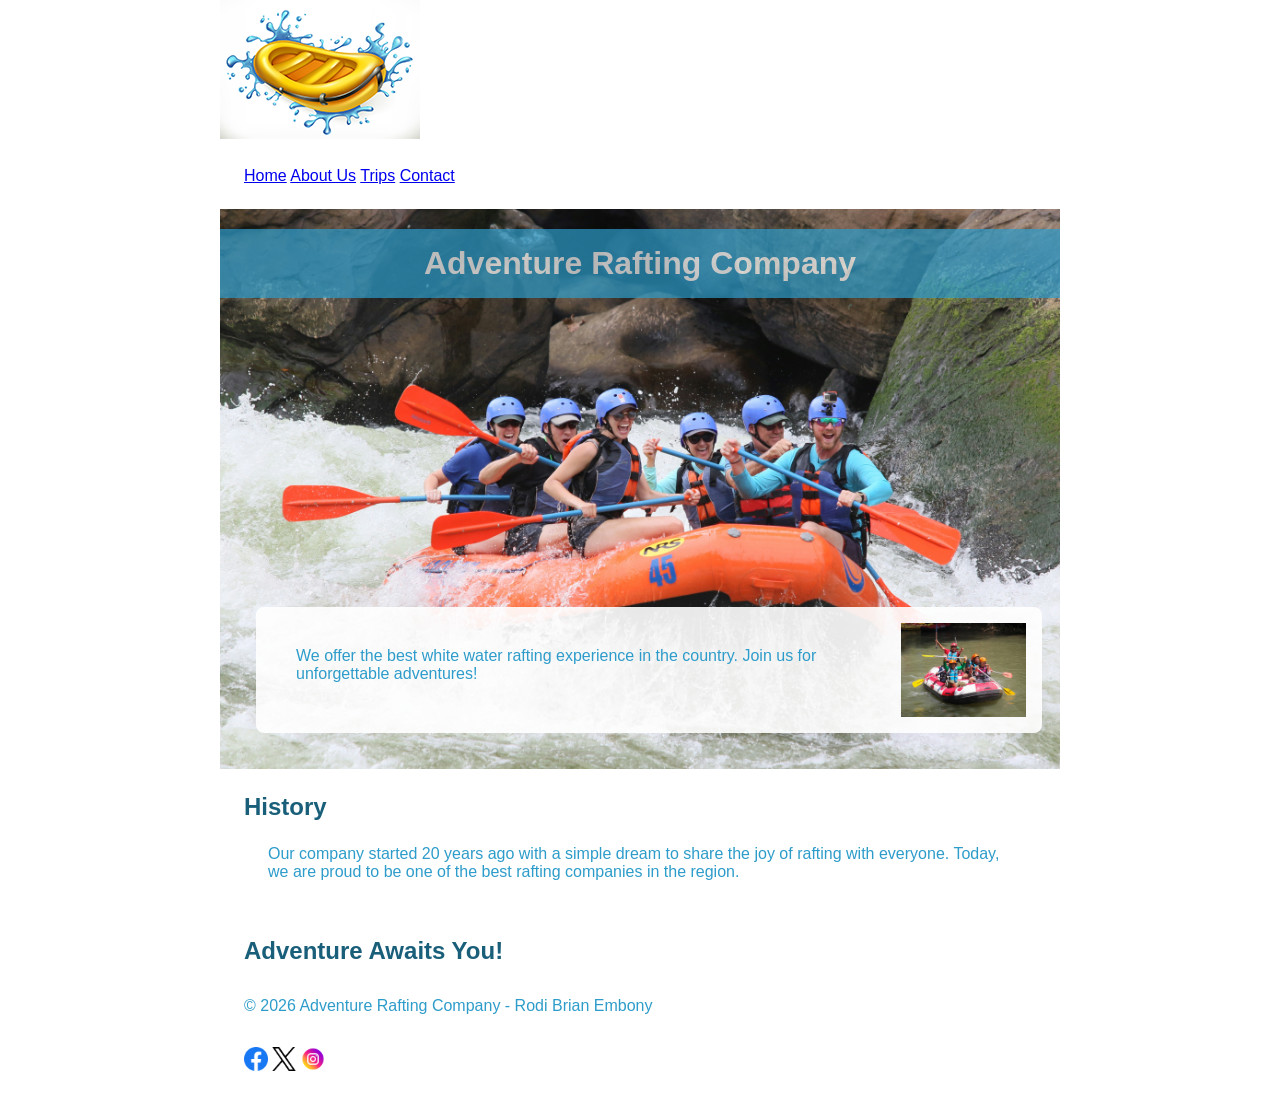
==== wwr/about.html @ 921b2a71 "wwr assignemtns" ====
<!DOCTYPE html>
<html lang="en">

<head>
    <meta charset="UTF-8">
    <meta name="viewport" content="width=device-width, initial-scale=1.0">
    <title>White Water Rafting - About Us</title>
    <meta name="description"
      content="Learn about our white water rafting company and our exciting adventures.">
    <meta name="author" content="Rodi Brian Embony">
    <link rel="stylesheet" href="styles/rafting.css">
</head>

<body>
    <header>
        <img src="images/logo.png" alt="Rafting Logo">
        <nav>
            <a href="index.html">Home</a>
            <a href="about.html">About Us</a>
            <a href="trips.html">Trips</a>
            <a href="contact.html">Contact</a>
        </nav>
    </header>

    <main>
        <div class="hero">
            <img src="images/hero.jpg" alt="River rafting">
            <h1>Adventure Rafting Company</h1>
            <article>
                <img src="images/happy-client.jpg" alt="Happy customer">
                <p>We offer the best white water rafting experience in the country. Join us for
                    unforgettable adventures!</p>
            </article>
        </div>

        <section>
            <h2>History</h2>
            <p>Our company started 20 years ago with a simple dream to share the joy of rafting with
                everyone. Today, we are proud to be one of the best rafting companies in the region.
            </p>
        </section>

        <section>
            <h2>Adventure Awaits You!</h2>
        </section>
    </main>

    <footer>
        <p>&copy; 2026 Adventure Rafting Company - Rodi Brian Embony</p>
        <nav class="socialmedia">
            <a href="https://facebook.com"><img src="images/facebook.png" alt="Facebook"></a>
            <a href="https://twitter.com"><img src="images/twitter.png" alt="Twitter"></a>
            <a href="https://instagram.com"><img src="images/instagram.png" alt="Instagram"></a>
        </nav>
    </footer>
</body>

</html>
---- wwr/styles/rafting.css ----
:root {
    --primary-color: #1a5f7a;
    --accent1-color: #2d9cca;
    --accent2-color: #f2cc8f;
    --heading-font: 'Arial', sans-serif;
    --body-font: 'Verdana', sans-serif;
}

* {
    margin: 0;
    padding: 0;
    box-sizing: border-box;
}

body {
    font-family: var(--body-font);
    color: var(--accent1-color);
}

header,
main,
footer {
    width: 840px;
    margin: 0 auto;
}

h1,
h2 {
    font-family: var(--heading-font);
    color: var(--primary-color);
}

nav,
p,
section,
article {
    margin: 16px;
    padding: 8px;
}

.socialmedia a {
    text-decoration: none;
}

.socialmedia img {
    width: 24px;
    height: 24px;
    display: inline-block;
}

.hero {
    position: relative;
}

.hero img {
    display: block;
    width: 100%;
    height: auto;
}

.hero h1 {
    position: absolute;
    top: 20px;
    width: 100%;
    padding: 16px;
    text-align: center;
    opacity: 0.7;
    background-color: var(--accent1-color);
    color: #fff;
}

.hero article {
    position: absolute;
    bottom: 20px;
    left: 20px;
    background-color: rgba(255, 255, 255, 0.9);
    padding: 16px;
    border-radius: 8px;
}

.hero article img {
    float: right;
    width: 125px;
    margin-left: 16px;
}
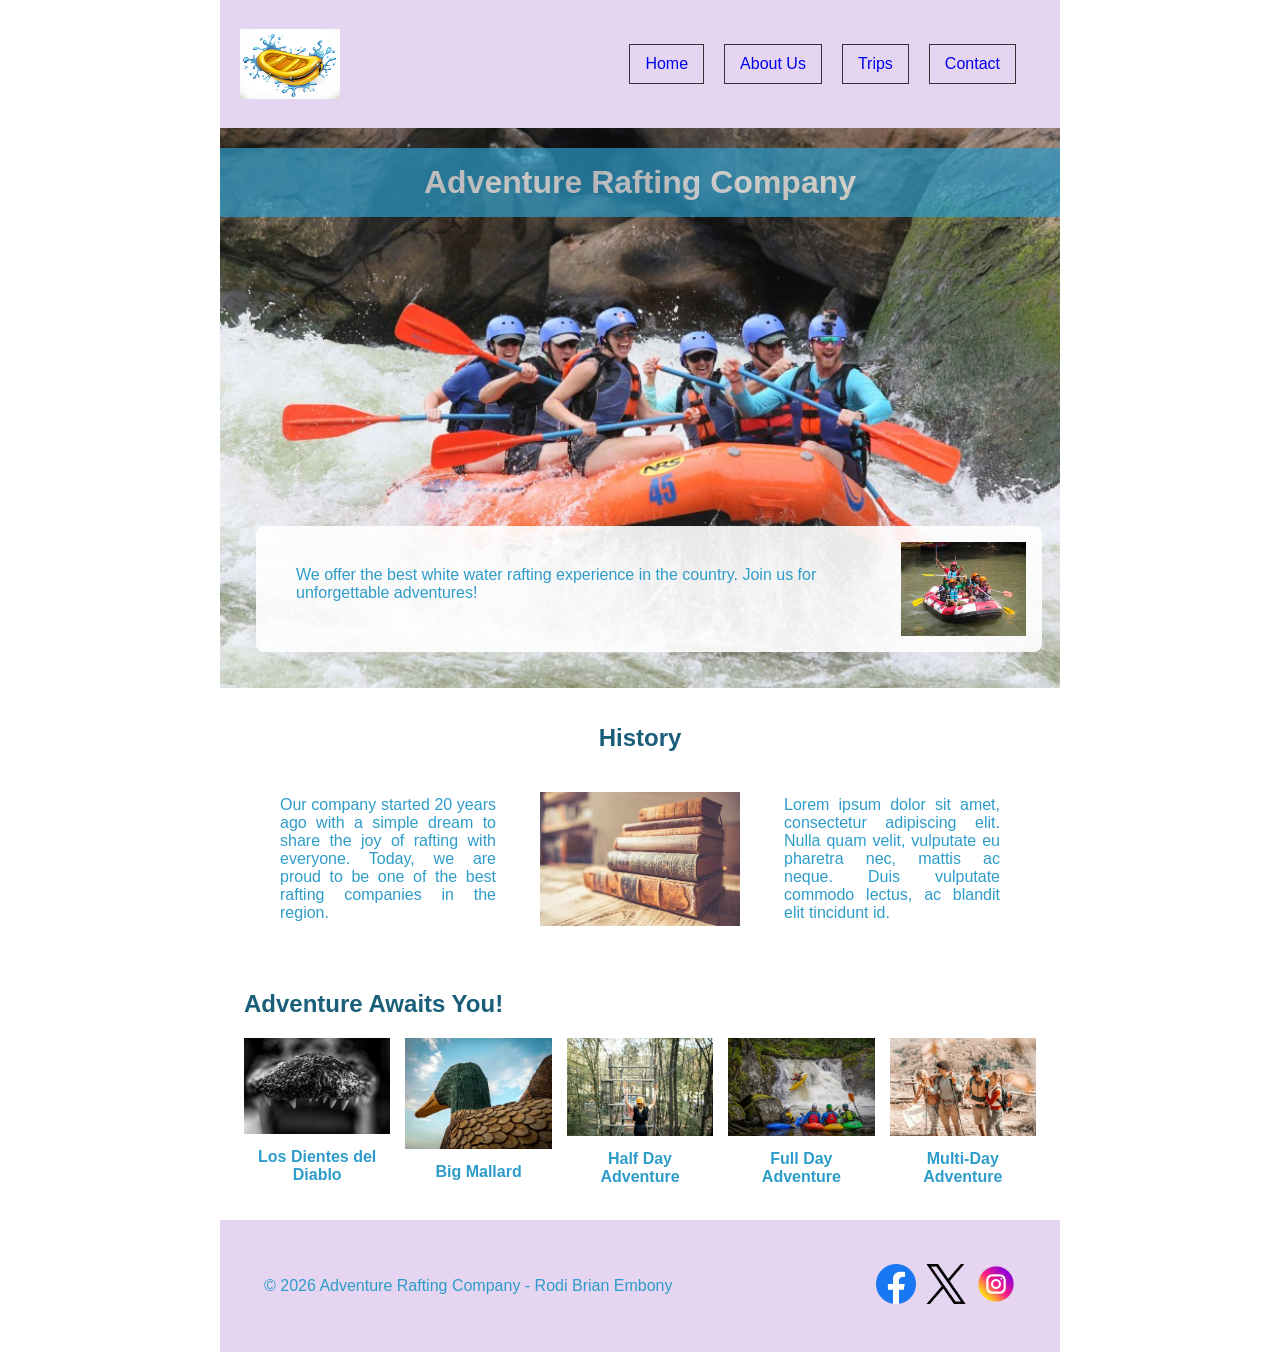
==== commit feadf58e: "week05" ====
--- a/wwr/about.html
+++ b/wwr/about.html
@@ -33,15 +33,47 @@
             </article>
         </div>
 
-        <section>
+        <section class="history">
             <h2>History</h2>
-            <p>Our company started 20 years ago with a simple dream to share the joy of rafting with
-                everyone. Today, we are proud to be one of the best rafting companies in the region.
-            </p>
+            <div class="history-content">
+                <p>Our company started 20 years ago with a simple dream to share the joy of rafting
+                    with
+                    everyone. Today, we are proud to be one of the best rafting companies in the
+                    region.
+                </p>
+                <img src="images/history.jpg" alt="Company history">
+                <p>Lorem ipsum dolor sit amet, consectetur adipiscing elit. Nulla quam velit,
+                    vulputate eu
+                    pharetra nec, mattis ac neque. Duis vulputate commodo lectus, ac blandit elit
+                    tincidunt id.
+                </p>
+            </div>
         </section>
 
-        <section>
+        <section class="adventures">
             <h2>Adventure Awaits You!</h2>
+            <div class="adventures-grid">
+                <figure>
+                    <img src="images/adventure1.jpg" alt="Los Dientes del Diablo">
+                    <figcaption>Los Dientes del Diablo</figcaption>
+                </figure>
+                <figure>
+                    <img src="images/adventure2.jpg" alt="Big Mallard">
+                    <figcaption>Big Mallard</figcaption>
+                </figure>
+                <figure>
+                    <img src="images/adventure3.jpg" alt="Half Day Adventure">
+                    <figcaption>Half Day Adventure</figcaption>
+                </figure>
+                <figure>
+                    <img src="images/adventure4.jpg" alt="Full Day Adventure">
+                    <figcaption>Full Day Adventure</figcaption>
+                </figure>
+                <figure>
+                    <img src="images/adventure5.jpg" alt="Multi-Day Adventure">
+                    <figcaption>Multi-Day Adventure</figcaption>
+                </figure>
+            </div>
         </section>
     </main>
 
--- a/wwr/styles/rafting.css
+++ b/wwr/styles/rafting.css
@@ -82,4 +82,111 @@
     float: right;
     width: 125px;
     margin-left: 16px;
+}
+
+/* Header - CSS Grid */
+header {
+    display: grid;
+    grid-template-columns: 120px 1fr;
+    align-items: center;
+    padding: 20px;
+    background-color: #e6d5f0;
+}
+
+header img {
+    width: 100px;
+}
+
+/* Navigation - CSS Flexbox */
+header nav {
+    display: flex;
+    justify-content: flex-end;
+    gap: 20px;
+}
+
+header nav a {
+    text-decoration: none;
+    padding: 10px 15px;
+    border: 1px solid #333;
+}
+
+/* History Section */
+.history-content {
+    display: grid;
+    grid-template-columns: 1fr 1fr;
+    gap: 20px;
+    align-items: center;
+}
+
+.history-content img {
+    max-width: 100%;
+}
+
+/* Adventures Grid - CSS Grid for 5 columns */
+.adventures-grid {
+    display: grid;
+    grid-template-columns: repeat(5, 1fr);
+    gap: 15px;
+    margin-top: 20px;
+}
+
+figure {
+    text-align: center;
+}
+
+figure img {
+    width: 100%;
+    height: auto;
+}
+
+figcaption {
+    padding: 10px;
+    font-weight: bold;
+}
+
+/* Footer */
+footer {
+    display: flex;
+    justify-content: space-between;
+    align-items: center;
+    padding: 20px;
+    background-color: #e6d5f0;
+}
+
+.socialmedia {
+    display: flex;
+    gap: 10px;
+}
+
+.socialmedia img {
+    width: 40px;
+    height: 40px;
+}
+
+/* History Section */
+.history {
+    padding: 20px;
+}
+
+.history h2 {
+    text-align: center;
+    margin-bottom: 20px;
+}
+
+.history-content {
+    display: flex;
+    justify-content: center;
+    align-items: center;
+    gap: 20px;
+}
+
+.history-content p {
+    flex: 1;
+    text-align: justify;
+}
+
+.history-content img {
+    flex: 0 0 auto;
+    max-width: 200px;
+    height: auto;
 }
